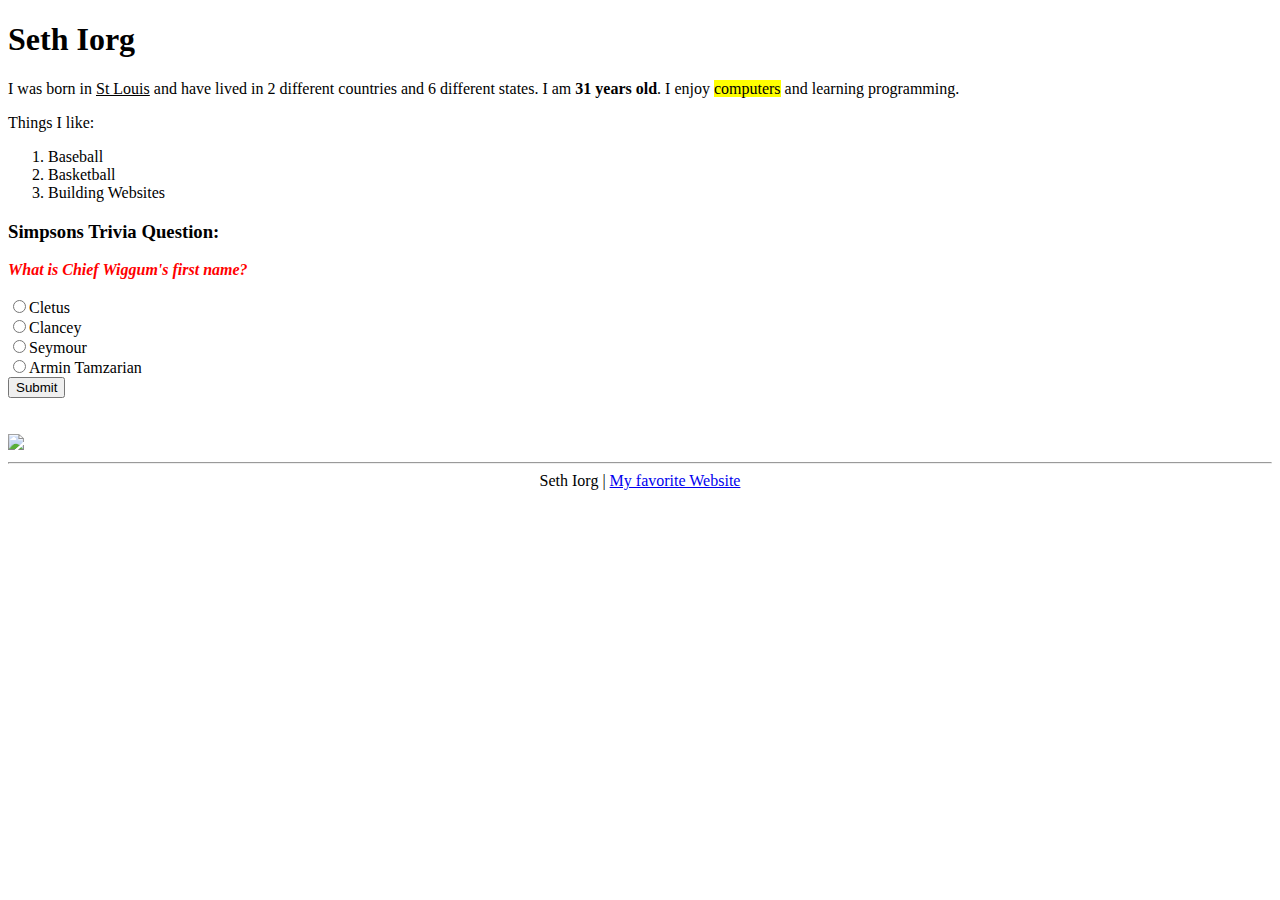
==== index.html @ 7066653e "index upload" ====
<!DOCTYPE html>
<html>
  <head>
    <link rel="stylesheet" type="text/css" href="main.css">
    <title>
Seth Dee Iorg
    </title>
  </head>
  <body>
<!-- Reference your HTML Sheet from the first lesson when needed -->
<!-- Enter your name between the title tags. -->  
<!-- Use a header tag and put your name in it below -->
<h1>Seth Iorg</h1>

<!-- Write a few sentence about yourself using the paragraphs tag, make one word underlined, one highlighted and one bold, plus any other you'd like -->
<p>I was born in <u>St Louis</u> and have lived in 2 different countries and 6 different states.  I am <b>31 years old</b>.  I enjoy <mark>computers</mark> and learning programming.
		</p> 

		<p> Things I like:</p>
		<ol>
  			<li>Baseball</li>
  			<li>Basketball</li>
  			<li>Building Websites</li>
		</ol>

	<h3>Simpsons Trivia Question:</h3>
	<em><b><div style="color:red">What is Chief Wiggum's first name?</div></b></em><br />

<form>

  	<input type="radio" name="trivia" 				value="cletus">Cletus<br />

  	<input type="radio" name="trivia" 				value="clancey">Clancey<br />

  	<input type="radio" name="trivia" 				value="seymour">Seymour<br />

  <input type="radio" name="trivia" 				value="armin">Armin 								Tamzarian<br />

  	<input type="submit" value="Submit">

</form>
<br />
<br />

<!-- Find an image you like and place it on your site use this website https://www.stockfreeimages.com/ unless you have one of your own-->
<img src="https://thumbs.dreamstime.com/x/waterton-lake-moose-10756889.jpg" />

<!-- create a horizontal line across the page below -->
<hr />

<!-- Center your name at the bottom with a texted link pointed to your favorite website -->
<center>Seth Iorg | <a href="alf.jpg">My favorite Website</a>

  </body>
</html>
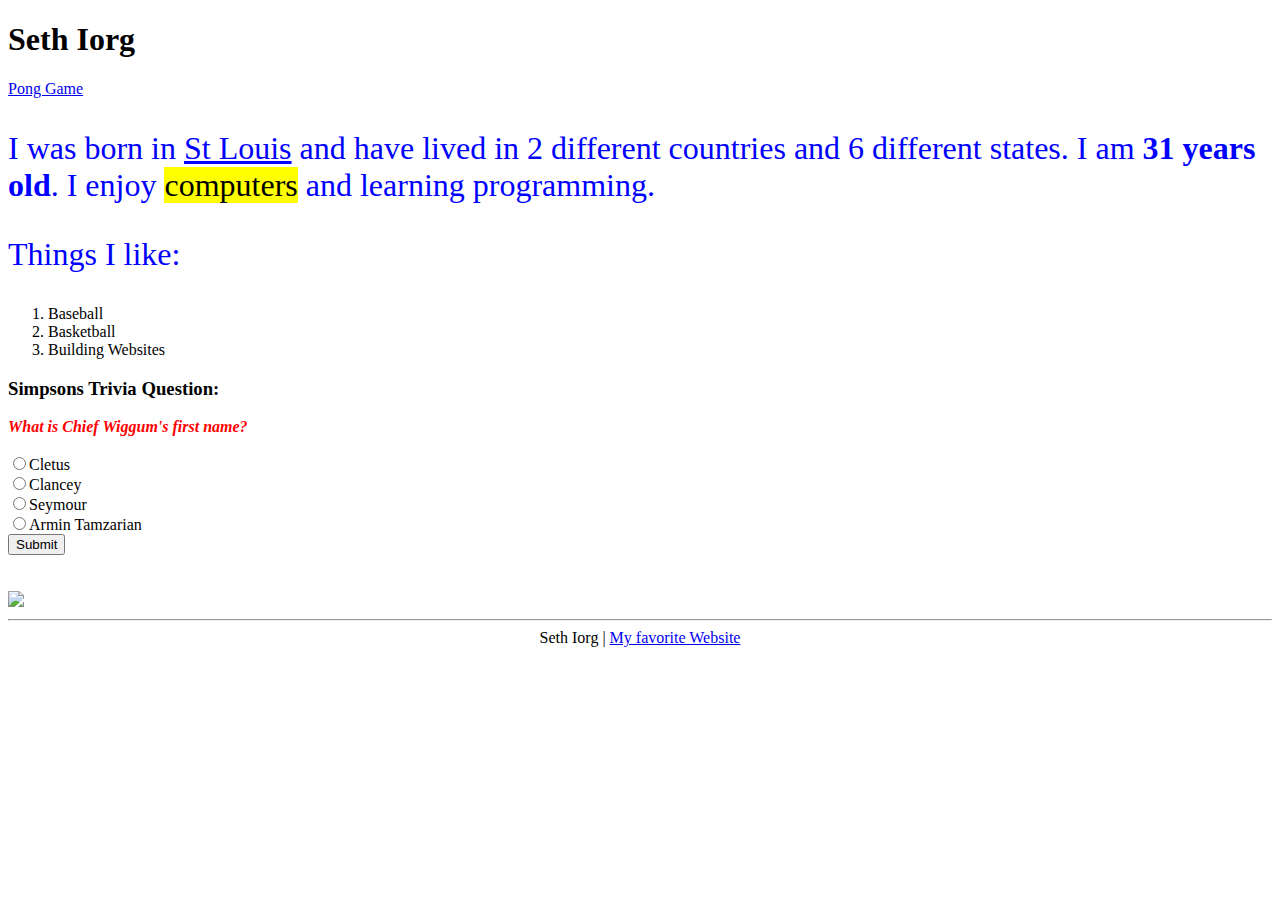
==== commit b98dfa4f: "added pong link" ====
--- a/index.html
+++ b/index.html
@@ -12,7 +12,7 @@
 <!-- Enter your name between the title tags. -->  
 <!-- Use a header tag and put your name in it below -->
 <h1>Seth Iorg</h1>
-
+	  <a href="Pong/pong.html">Pong Game</a>
 <!-- Write a few sentence about yourself using the paragraphs tag, make one word underlined, one highlighted and one bold, plus any other you'd like -->
 <p>I was born in <u>St Louis</u> and have lived in 2 different countries and 6 different states.  I am <b>31 years old</b>.  I enjoy <mark>computers</mark> and learning programming.
 		</p> 
--- a/main.css
+++ b/main.css
@@ -0,0 +1,4 @@
+p {
+	font-size:2em;
+	color:blue;
+}